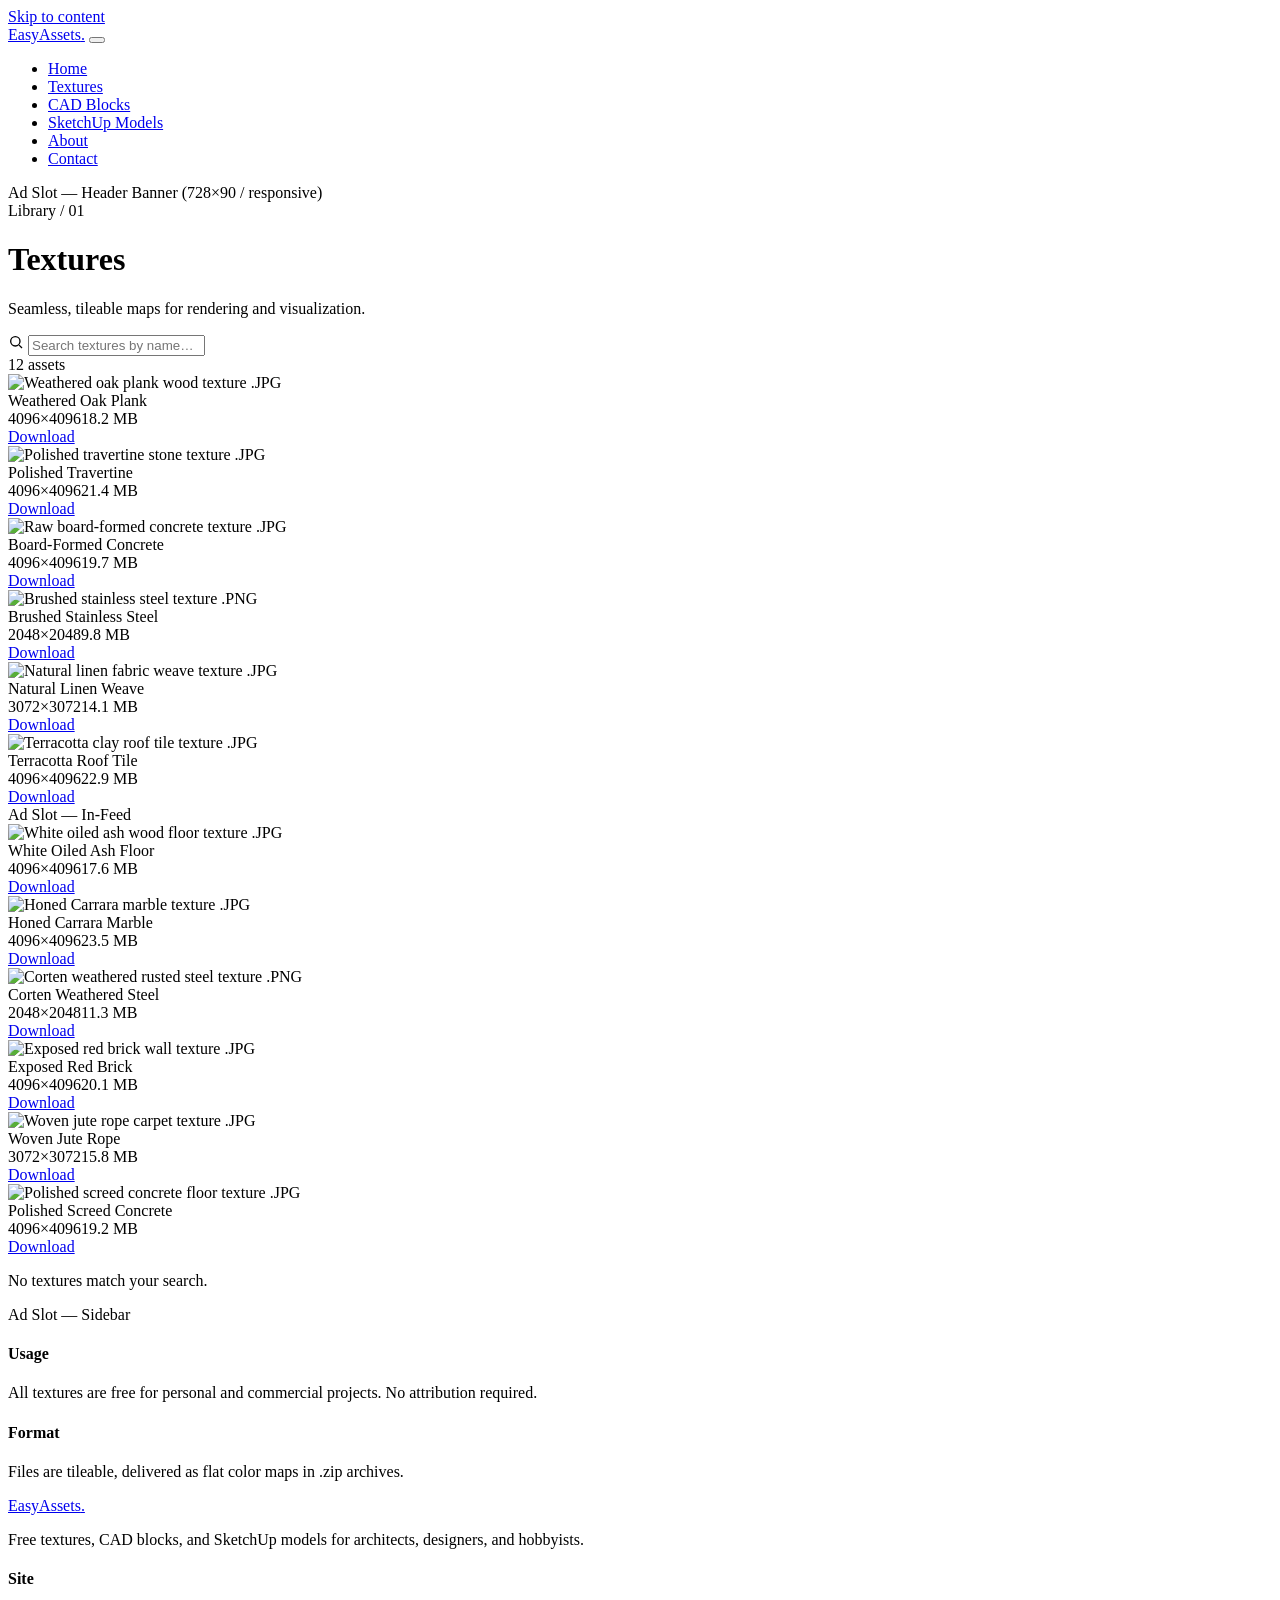
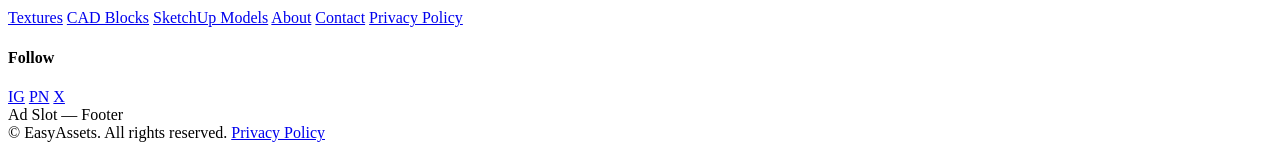
==== textures.html @ e5b9297b "Add files via upload" ====
<!DOCTYPE html>
<html lang="en">
<head>
<meta charset="UTF-8">
<meta name="viewport" content="width=device-width, initial-scale=1.0">
<title>Textures — Free Seamless Texture Downloads | EasyAssets</title>
<meta name="description" content="Free seamless texture maps: wood, stone, fabric, concrete, metal and more. Direct download, no sign-up.">

<!-- ============================================================
     ADSENSE: Auto ads script placeholder — paste your account snippet here
     ============================================================ -->

<link rel="stylesheet" href="style.css">
</head>
<body>

<a href="#main" class="skip-link">Skip to content</a>

<header class="site-header">
  <nav class="nav">
    <a href="index.html" class="logo">EasyAssets<span class="dot">.</span></a>
    <button class="nav-toggle" id="navToggle" aria-label="Toggle menu" aria-expanded="false" aria-controls="navLinks">
      <span></span><span></span><span></span>
    </button>
    <ul class="nav-links" id="navLinks">
      <li><a href="index.html">Home</a></li>
      <li><a href="textures.html" aria-current="page">Textures</a></li>
      <li><a href="cad-blocks.html">CAD Blocks</a></li>
      <li><a href="sketchup-models.html">SketchUp Models</a></li>
      <li><a href="about.html">About</a></li>
      <li><a href="contact.html">Contact</a></li>
    </ul>
  </nav>
</header>

<!-- AD SLOT: Header Banner -->
<div class="ad-slot ad-slot--header">
  <div class="ad-slot__inner">
    <!-- Replace with real <ins class="adsbygoogle"> unit -->
    Ad Slot — Header Banner (728×90 / responsive)
  </div>
</div>

<main id="main">

  <div class="gallery-header">
    <span class="eyebrow">Library / 01</span>
    <h1>Textures</h1>
    <p>Seamless, tileable maps for rendering and visualization.</p>
  </div>

  <div class="toolbar">
    <div class="search-field">
      <svg width="16" height="16" viewBox="0 0 24 24" fill="none" stroke="currentColor" stroke-width="2"><circle cx="11" cy="11" r="7"/><line x1="21" y1="21" x2="16.65" y2="16.65"/></svg>
      <input type="text" id="assetSearch" placeholder="Search textures by name…" aria-label="Search textures">
    </div>
    <span class="result-count"><span id="resultCount">12 assets</span></span>
  </div>

  <div class="gallery-layout">

    <!-- ============================================================
         ASSET GRID
         To add a new texture: copy one .asset-card block (including
         the surrounding <div> line) and edit:
           - data-title (used by search)
           - <img data-src> path + alt text
           - format tag text (.JPG / .PNG etc.)
           - title text
           - file size text
           - download href (point straight at the file)
         Every 6th card, an in-feed ad slot is inserted as its own
         grid item — keep that spacing when you add more cards.
         ============================================================ -->
    <div class="asset-grid" id="assetGrid">

      <!-- ASSET CARD START -->
      <div class="asset-card" data-title="weathered oak plank wood">
        <div class="asset-thumb">
          <img data-src="/assets/thumbnails/wood-oak-plank.jpg" alt="Weathered oak plank wood texture" loading="lazy">
          <span class="asset-format">.JPG</span>
        </div>
        <div class="asset-body">
          <span class="asset-title">Weathered Oak Plank</span>
          <div class="asset-meta"><span>4096×4096</span><span>18.2 MB</span></div>
          <a class="asset-download" href="/downloads/wood-oak-plank.zip" download>Download</a>
        </div>
      </div>
      <!-- ASSET CARD END -->

      <div class="asset-card" data-title="polished travertine stone">
        <div class="asset-thumb">
          <img data-src="/assets/thumbnails/stone-travertine.jpg" alt="Polished travertine stone texture" loading="lazy">
          <span class="asset-format">.JPG</span>
        </div>
        <div class="asset-body">
          <span class="asset-title">Polished Travertine</span>
          <div class="asset-meta"><span>4096×4096</span><span>21.4 MB</span></div>
          <a class="asset-download" href="/downloads/stone-travertine.zip" download>Download</a>
        </div>
      </div>

      <div class="asset-card" data-title="raw board formed concrete">
        <div class="asset-thumb">
          <img data-src="/assets/thumbnails/concrete-board-formed.jpg" alt="Raw board-formed concrete texture" loading="lazy">
          <span class="asset-format">.JPG</span>
        </div>
        <div class="asset-body">
          <span class="asset-title">Board-Formed Concrete</span>
          <div class="asset-meta"><span>4096×4096</span><span>19.7 MB</span></div>
          <a class="asset-download" href="/downloads/concrete-board-formed.zip" download>Download</a>
        </div>
      </div>

      <div class="asset-card" data-title="brushed stainless steel metal">
        <div class="asset-thumb">
          <img data-src="/assets/thumbnails/metal-brushed-steel.jpg" alt="Brushed stainless steel texture" loading="lazy">
          <span class="asset-format">.PNG</span>
        </div>
        <div class="asset-body">
          <span class="asset-title">Brushed Stainless Steel</span>
          <div class="asset-meta"><span>2048×2048</span><span>9.8 MB</span></div>
          <a class="asset-download" href="/downloads/metal-brushed-steel.zip" download>Download</a>
        </div>
      </div>

      <div class="asset-card" data-title="natural linen fabric weave">
        <div class="asset-thumb">
          <img data-src="/assets/thumbnails/fabric-linen-weave.jpg" alt="Natural linen fabric weave texture" loading="lazy">
          <span class="asset-format">.JPG</span>
        </div>
        <div class="asset-body">
          <span class="asset-title">Natural Linen Weave</span>
          <div class="asset-meta"><span>3072×3072</span><span>14.1 MB</span></div>
          <a class="asset-download" href="/downloads/fabric-linen-weave.zip" download>Download</a>
        </div>
      </div>

      <div class="asset-card" data-title="terracotta clay roof tile">
        <div class="asset-thumb">
          <img data-src="/assets/thumbnails/tile-terracotta-roof.jpg" alt="Terracotta clay roof tile texture" loading="lazy">
          <span class="asset-format">.JPG</span>
        </div>
        <div class="asset-body">
          <span class="asset-title">Terracotta Roof Tile</span>
          <div class="asset-meta"><span>4096×4096</span><span>22.9 MB</span></div>
          <a class="asset-download" href="/downloads/tile-terracotta-roof.zip" download>Download</a>
        </div>
      </div>

      <!-- AD SLOT: In-feed (inserted after every 6th card) -->
      <div class="ad-slot ad-slot--infeed">
        <div class="ad-slot__inner">
          <!-- Replace with real <ins class="adsbygoogle"> unit -->
          Ad Slot — In-Feed
        </div>
      </div>

      <div class="asset-card" data-title="white oiled ash wood floor">
        <div class="asset-thumb">
          <img data-src="/assets/thumbnails/wood-ash-white-oil.jpg" alt="White oiled ash wood floor texture" loading="lazy">
          <span class="asset-format">.JPG</span>
        </div>
        <div class="asset-body">
          <span class="asset-title">White Oiled Ash Floor</span>
          <div class="asset-meta"><span>4096×4096</span><span>17.6 MB</span></div>
          <a class="asset-download" href="/downloads/wood-ash-white-oil.zip" download>Download</a>
        </div>
      </div>

      <div class="asset-card" data-title="honed marble carrara stone">
        <div class="asset-thumb">
          <img data-src="/assets/thumbnails/stone-carrara-honed.jpg" alt="Honed Carrara marble texture" loading="lazy">
          <span class="asset-format">.JPG</span>
        </div>
        <div class="asset-body">
          <span class="asset-title">Honed Carrara Marble</span>
          <div class="asset-meta"><span>4096×4096</span><span>23.5 MB</span></div>
          <a class="asset-download" href="/downloads/stone-carrara-honed.zip" download>Download</a>
        </div>
      </div>

      <div class="asset-card" data-title="corten weathered rusted steel">
        <div class="asset-thumb">
          <img data-src="/assets/thumbnails/metal-corten-rust.jpg" alt="Corten weathered rusted steel texture" loading="lazy">
          <span class="asset-format">.PNG</span>
        </div>
        <div class="asset-body">
          <span class="asset-title">Corten Weathered Steel</span>
          <div class="asset-meta"><span>2048×2048</span><span>11.3 MB</span></div>
          <a class="asset-download" href="/downloads/metal-corten-rust.zip" download>Download</a>
        </div>
      </div>

      <div class="asset-card" data-title="exposed red brick wall">
        <div class="asset-thumb">
          <img data-src="/assets/thumbnails/brick-exposed-red.jpg" alt="Exposed red brick wall texture" loading="lazy">
          <span class="asset-format">.JPG</span>
        </div>
        <div class="asset-body">
          <span class="asset-title">Exposed Red Brick</span>
          <div class="asset-meta"><span>4096×4096</span><span>20.1 MB</span></div>
          <a class="asset-download" href="/downloads/brick-exposed-red.zip" download>Download</a>
        </div>
      </div>

      <div class="asset-card" data-title="woven jute rope carpet">
        <div class="asset-thumb">
          <img data-src="/assets/thumbnails/fabric-jute-rope.jpg" alt="Woven jute rope carpet texture" loading="lazy">
          <span class="asset-format">.JPG</span>
        </div>
        <div class="asset-body">
          <span class="asset-title">Woven Jute Rope</span>
          <div class="asset-meta"><span>3072×3072</span><span>15.8 MB</span></div>
          <a class="asset-download" href="/downloads/fabric-jute-rope.zip" download>Download</a>
        </div>
      </div>

      <div class="asset-card" data-title="polished screed concrete floor">
        <div class="asset-thumb">
          <img data-src="/assets/thumbnails/concrete-polished-screed.jpg" alt="Polished screed concrete floor texture" loading="lazy">
          <span class="asset-format">.JPG</span>
        </div>
        <div class="asset-body">
          <span class="asset-title">Polished Screed Concrete</span>
          <div class="asset-meta"><span>4096×4096</span><span>19.2 MB</span></div>
          <a class="asset-download" href="/downloads/concrete-polished-screed.zip" download>Download</a>
        </div>
      </div>

    </div>

    <p class="no-results" id="noResults">No textures match your search.</p>

    <!-- ============================================================
         SIDEBAR
         ============================================================ -->
    <aside class="gallery-sidebar">
      <!-- AD SLOT: Sidebar -->
      <div class="ad-slot ad-slot--sidebar">
        <div class="ad-slot__inner">
          <!-- Replace with real <ins class="adsbygoogle"> unit -->
          Ad Slot — Sidebar
        </div>
      </div>

      <div class="widget">
        <h4>Usage</h4>
        <p>All textures are free for personal and commercial projects. No attribution required.</p>
      </div>

      <div class="widget">
        <h4>Format</h4>
        <p>Files are tileable, delivered as flat color maps in .zip archives.</p>
      </div>
    </aside>

  </div>

</main>

<footer class="site-footer">
  <div class="footer-grid">
    <div class="footer-brand">
      <a href="index.html" class="logo">EasyAssets<span class="dot">.</span></a>
      <p>Free textures, CAD blocks, and SketchUp models for architects, designers, and hobbyists.</p>
    </div>
    <div class="footer-links">
      <h4>Site</h4>
      <a href="textures.html">Textures</a>
      <a href="cad-blocks.html">CAD Blocks</a>
      <a href="sketchup-models.html">SketchUp Models</a>
      <a href="about.html">About</a>
      <a href="contact.html">Contact</a>
      <a href="privacy-policy.html">Privacy Policy</a>
    </div>
    <div class="footer-social">
      <h4>Follow</h4>
      <div class="social-icons">
        <a href="#" aria-label="Instagram" rel="noopener">IG</a>
        <a href="#" aria-label="Pinterest" rel="noopener">PN</a>
        <a href="#" aria-label="X / Twitter" rel="noopener">X</a>
      </div>
    </div>
  </div>

  <!-- AD SLOT: Footer -->
  <div class="ad-slot ad-slot--footer">
    <div class="ad-slot__inner">
      Ad Slot — Footer
    </div>
  </div>

  <div class="footer-bottom">
    <span>&copy; <span id="year"></span> EasyAssets. All rights reserved.</span>
    <a href="privacy-policy.html">Privacy Policy</a>
  </div>
</footer>

<script src="script.js"></script>
</body>
</html>
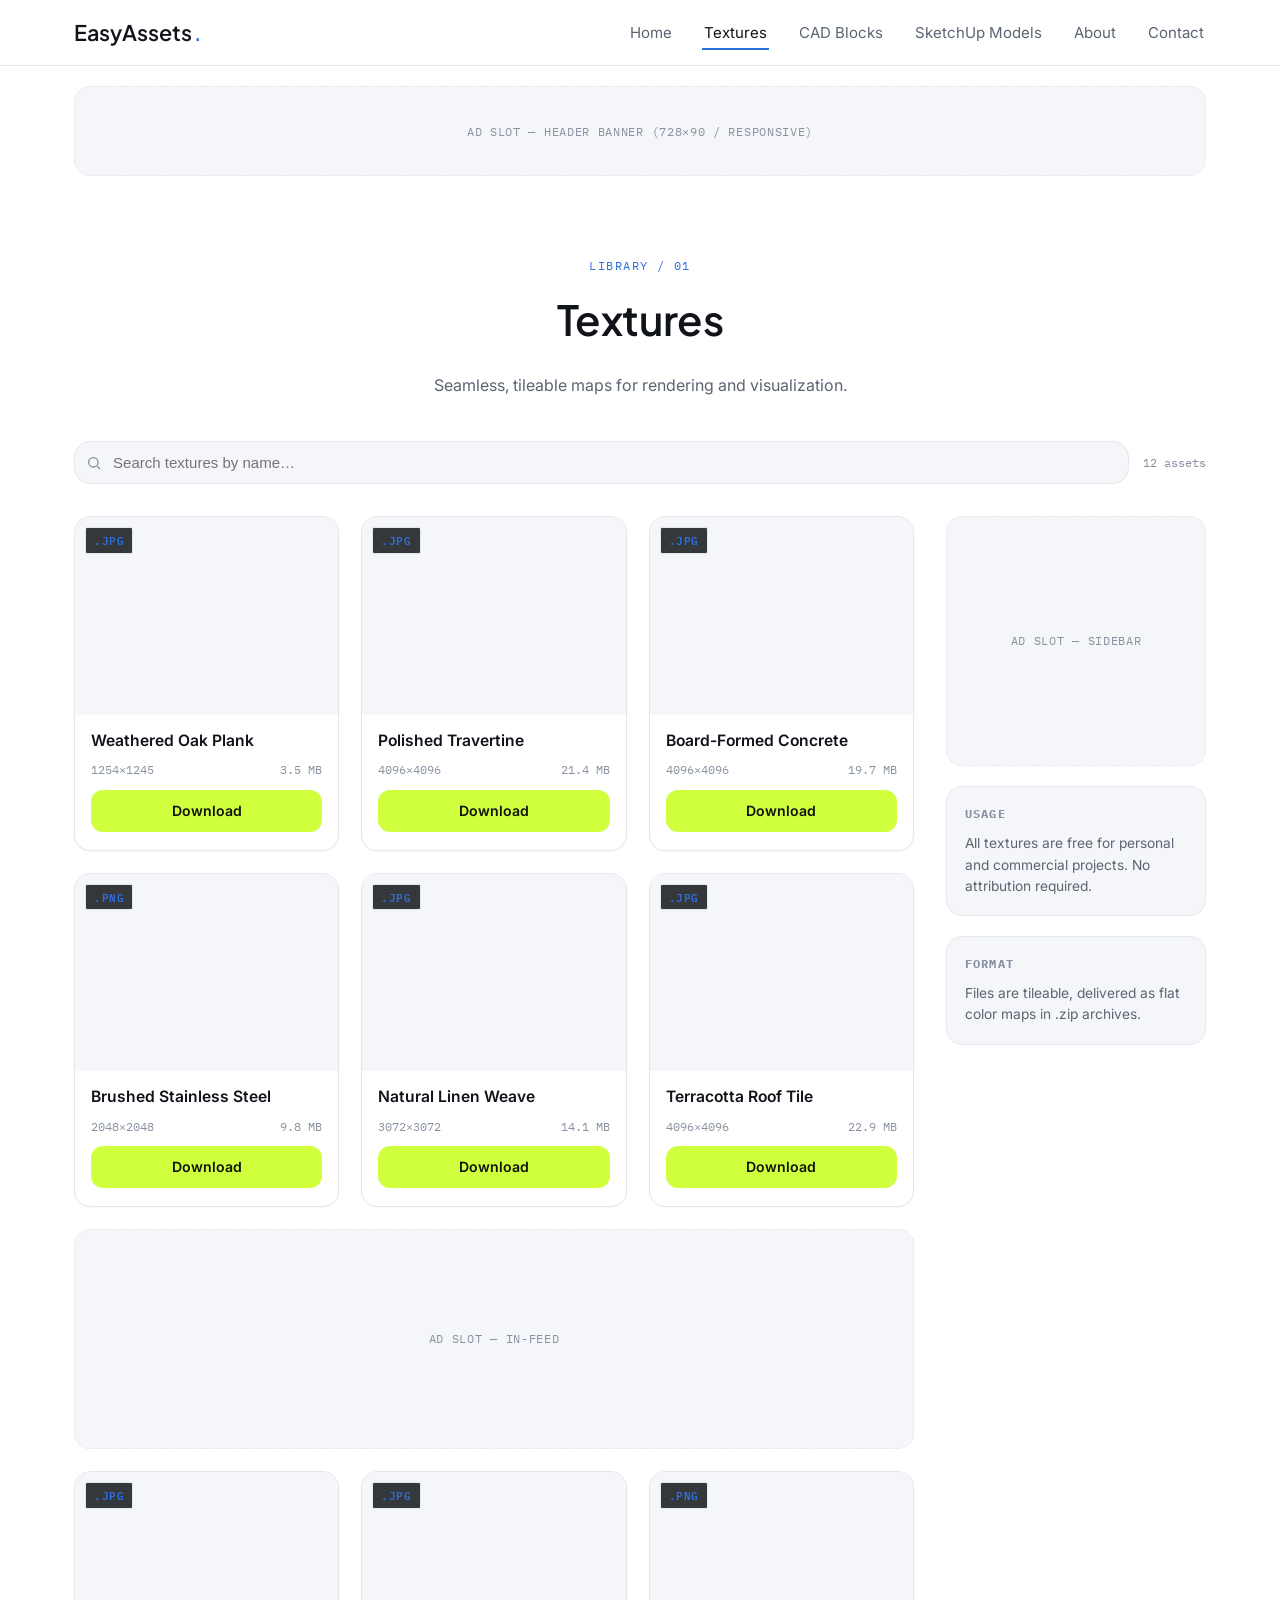
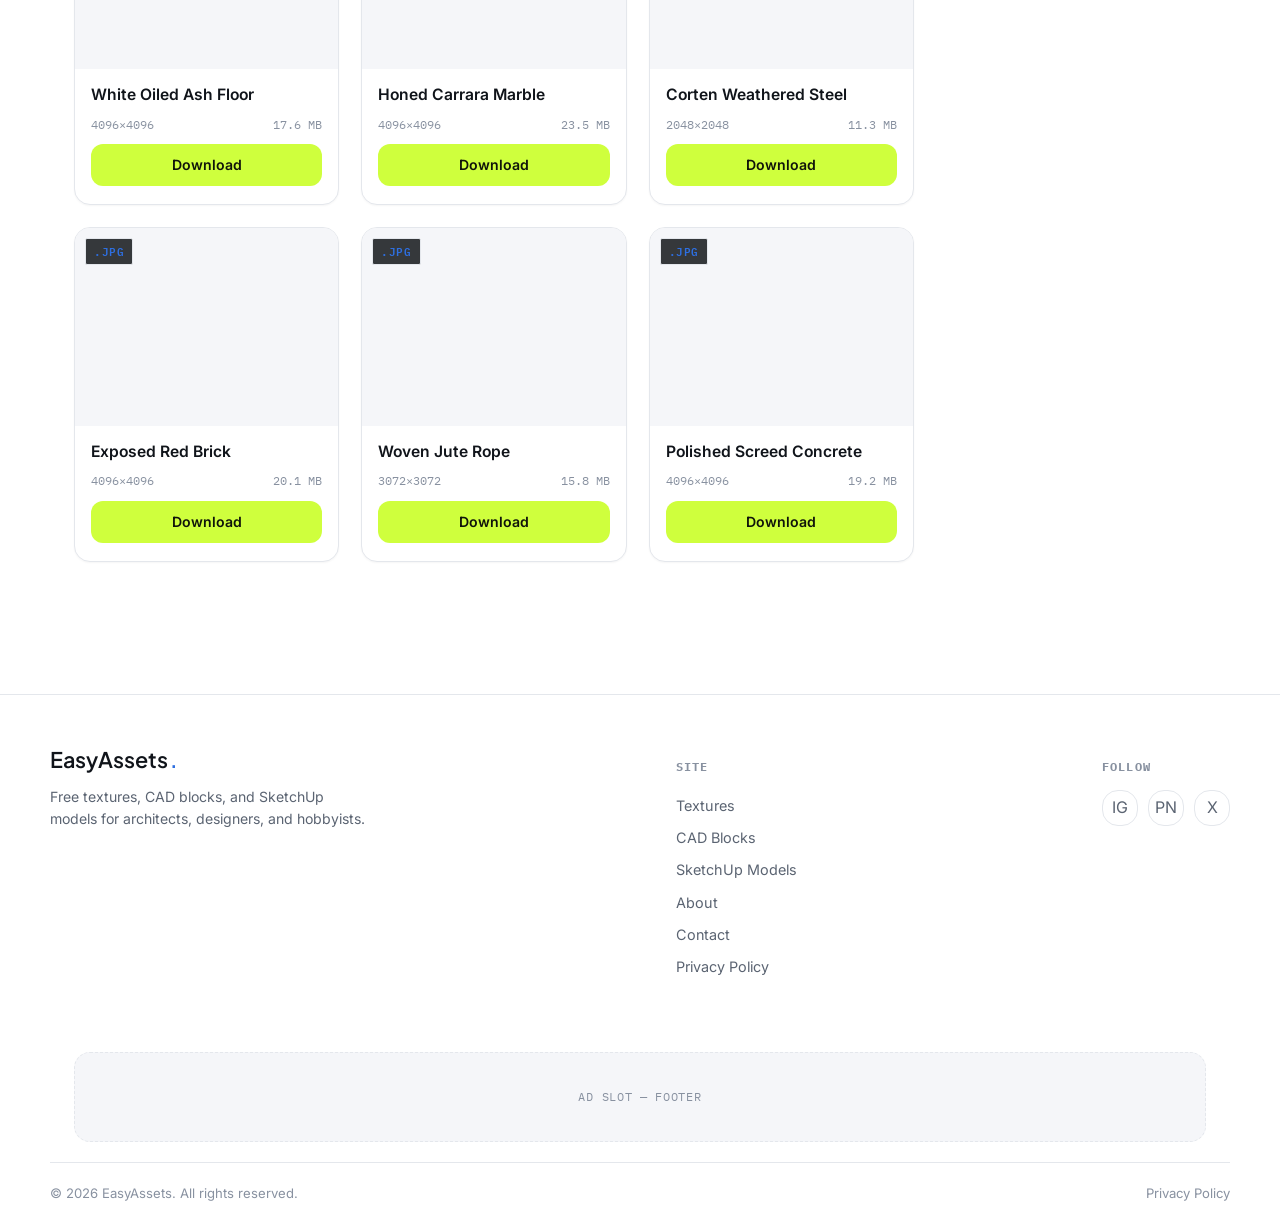
==== commit 537a0255: "Add files via upload" ====
--- a/textures.html
+++ b/textures.html
@@ -75,15 +75,15 @@
     <div class="asset-grid" id="assetGrid">
 
       <!-- ASSET CARD START -->
-      <div class="asset-card" data-title="weathered oak plank wood">
-        <div class="asset-thumb">
-          <img data-src="/assets/thumbnails/wood-oak-plank.jpg" alt="Weathered oak plank wood texture" loading="lazy">
+      <div class="asset-card" data-title="Concrete Raw">
+        <div class="asset-thumb">
+          <img data-src="/assets/thumbnails/wood-oak-plank.jpg" alt="Concrete Raw" loading="lazy">
           <span class="asset-format">.JPG</span>
         </div>
         <div class="asset-body">
           <span class="asset-title">Weathered Oak Plank</span>
-          <div class="asset-meta"><span>4096×4096</span><span>18.2 MB</span></div>
-          <a class="asset-download" href="/downloads/wood-oak-plank.zip" download>Download</a>
+          <div class="asset-meta"><span>1254×1245</span><span>3.5 MB</span></div>
+          <a class="asset-download" href="assets/textures/concrete raw.png" download>Download</a>
         </div>
       </div>
       <!-- ASSET CARD END -->
--- a/style.css
+++ b/style.css
@@ -0,0 +1,655 @@
+/* ==========================================================================
+   EasyAssets — shared stylesheet
+   Design language: bright sky-blue hero, neon-lime CTA accent, near-black
+   pill buttons and text — clean light surface for the rest of the site.
+   ========================================================================== */
+
+/* ---- Fonts -------------------------------------------------------------- */
+@import url('https://fonts.googleapis.com/css2?family=Plus+Jakarta+Sans:wght@500;600;700;800&family=Inter:wght@400;500;600&family=IBM+Plex+Mono:wght@500;600&display=swap');
+
+/* ---- Design tokens -------------------------------------------------------
+   Edit these variables to re-skin the whole site from one place. */
+:root {
+  --ink:        #FFFFFF;   /* page background */
+  --panel:      #F5F6F9;   /* card / surface background */
+  --panel-2:    #FFFFFF;   /* slightly raised surface (header, footer) */
+  --line:       #E4E7EC;   /* hairline borders */
+  --grid-line:  rgba(255, 255, 255, 0.14); /* subtle grid, hero only */
+  --blue:       #2E6FE0;   /* accent — links, tags, focus */
+  --blue-dim:   #A9C4F2;
+  --blue-deep:  #0B3D91;   /* hero gradient start */
+  --sky:        #3FA0F0;   /* hero gradient mid */
+  --amber:      #CFFF3D;   /* neon-lime accent — Download / primary CTA */
+  --amber-dark: #BEF01F;
+  --text:       #10141A;
+  --muted:      #5B6472;
+  --muted-2:    #8891A0;
+
+  --font-display: 'Plus Jakarta Sans', -apple-system, sans-serif;
+  --font-body:    'Inter', -apple-system, BlinkMacSystemFont, sans-serif;
+  --font-mono:    'IBM Plex Mono', 'SFMono-Regular', Menlo, monospace;
+
+  --radius: 16px;
+  --container: 1180px;
+}
+
+/* ---- Reset ---------------------------------------------------------------- */
+* { box-sizing: border-box; }
+html { scroll-behavior: smooth; }
+body {
+  margin: 0;
+  background: var(--ink);
+  color: var(--text);
+  font-family: var(--font-body);
+  font-size: 16px;
+  line-height: 1.55;
+  -webkit-font-smoothing: antialiased;
+}
+img { max-width: 100%; display: block; }
+a { color: inherit; text-decoration: none; }
+h1, h2, h3 { font-family: var(--font-display); font-weight: 600; margin: 0 0 .5em; letter-spacing: -0.01em; }
+p { margin: 0 0 1em; color: var(--muted); }
+ul { list-style: none; margin: 0; padding: 0; }
+button { font-family: inherit; }
+
+:focus-visible {
+  outline: 2px solid var(--blue);
+  outline-offset: 2px;
+}
+
+.container {
+  max-width: var(--container);
+  margin: 0 auto;
+  padding: 0 24px;
+}
+
+/* ---- Skip link (a11y) ------------------------------------------------------ */
+.skip-link {
+  position: absolute;
+  left: -999px;
+  top: 0;
+  background: var(--amber);
+  color: #1a1a1a;
+  padding: 10px 16px;
+  z-index: 1000;
+}
+.skip-link:focus { left: 12px; top: 12px; }
+
+/* ==========================================================================
+   Header / navigation
+   ========================================================================== */
+.site-header {
+  position: sticky;
+  top: 0;
+  z-index: 100;
+  background: rgba(255, 255, 255, 0.86);
+  backdrop-filter: saturate(140%) blur(8px);
+  border-bottom: 1px solid var(--line);
+}
+.nav {
+  display: flex;
+  align-items: center;
+  justify-content: space-between;
+  padding: 16px 24px;
+  max-width: var(--container);
+  margin: 0 auto;
+}
+.logo {
+  font-family: var(--font-display);
+  font-size: 1.35rem;
+  font-weight: 600;
+  color: var(--text);
+  display: flex;
+  align-items: baseline;
+  gap: 2px;
+}
+.logo .dot { color: var(--blue); }
+
+.nav-links {
+  display: flex;
+  gap: 28px;
+}
+.nav-links a {
+  font-size: 0.94rem;
+  color: var(--muted);
+  padding: 6px 2px;
+  border-bottom: 2px solid transparent;
+  transition: color .15s ease, border-color .15s ease;
+}
+.nav-links a:hover,
+.nav-links a[aria-current="page"] {
+  color: var(--text);
+  border-color: var(--blue);
+}
+
+.nav-toggle {
+  display: none;
+  flex-direction: column;
+  justify-content: center;
+  gap: 5px;
+  width: 40px;
+  height: 40px;
+  background: transparent;
+  border: 1px solid var(--line);
+  border-radius: 10px;
+  cursor: pointer;
+}
+.nav-toggle span {
+  display: block;
+  height: 2px;
+  width: 20px;
+  margin: 0 auto;
+  background: var(--text);
+  transition: transform .2s ease, opacity .2s ease;
+}
+.nav-toggle[aria-expanded="true"] span:nth-child(1) { transform: translateY(7px) rotate(45deg); }
+.nav-toggle[aria-expanded="true"] span:nth-child(2) { opacity: 0; }
+.nav-toggle[aria-expanded="true"] span:nth-child(3) { transform: translateY(-7px) rotate(-45deg); }
+
+@media (max-width: 780px) {
+  .nav-toggle { display: flex; }
+  .nav-links {
+    position: absolute;
+    top: 100%;
+    left: 0;
+    right: 0;
+    background: var(--panel-2);
+    border-bottom: 1px solid var(--line);
+    flex-direction: column;
+    gap: 0;
+    max-height: 0;
+    overflow: hidden;
+    transition: max-height .25s ease;
+  }
+  .nav-links.open { max-height: 320px; }
+  .nav-links a {
+    padding: 14px 24px;
+    border-bottom: 1px solid var(--line);
+    border-left: 2px solid transparent;
+  }
+  .nav-links a:hover, .nav-links a[aria-current="page"] {
+    border-left-color: var(--blue);
+    border-bottom-color: var(--line);
+  }
+}
+
+/* ==========================================================================
+   Ad slots
+   Policy notes:
+   - Never place an ad slot flush against a Download button.
+   - Header banner sits below nav, separated by margin, before any content.
+   - In-feed ad is inserted as its own grid item, visually labelled,
+     every 6th position in the asset grid — never adjacent to a button
+     without spacing.
+   ========================================================================== */
+.ad-slot {
+  max-width: var(--container);
+  margin: 20px auto;
+  padding: 0 24px;
+}
+.ad-slot__inner {
+  border: 1px dashed var(--line);
+  border-radius: var(--radius);
+  background: var(--panel);
+  min-height: 90px;
+  display: flex;
+  align-items: center;
+  justify-content: center;
+  color: var(--muted-2);
+  font-family: var(--font-mono);
+  font-size: 0.72rem;
+  letter-spacing: 0.06em;
+  text-transform: uppercase;
+}
+.ad-slot--infeed .ad-slot__inner { min-height: 220px; }
+.ad-slot--sidebar { max-width: none; margin: 0; padding: 0; }
+.ad-slot--sidebar .ad-slot__inner { min-height: 250px; }
+.ad-slot--footer { margin-top: 40px; }
+
+/* ==========================================================================
+   Hero
+   ========================================================================== */
+.hero {
+  position: relative;
+  margin: 16px 16px 0;
+  border-radius: 28px;
+  padding: 96px 24px 110px;
+  text-align: center;
+  overflow: hidden;
+  background:
+    radial-gradient(ellipse at 50% 100%, rgba(255,255,255,0.35), transparent 60%),
+    linear-gradient(180deg, var(--blue-deep) 0%, var(--sky) 65%, #8FD0FF 100%);
+}
+/* faint grid, decorative only — sits behind the content */
+.hero::before {
+  content: "";
+  position: absolute;
+  inset: 0;
+  z-index: 0;
+  background-image:
+    linear-gradient(var(--grid-line) 1px, transparent 1px),
+    linear-gradient(90deg, var(--grid-line) 1px, transparent 1px);
+  background-size: 44px 44px;
+  mask-image: linear-gradient(180deg, #000 0%, transparent 75%);
+}
+.hero::after {
+  content: "";
+  position: absolute;
+  inset: 0;
+  z-index: 0;
+  background: radial-gradient(ellipse 60% 40% at 50% 8%, rgba(255,255,255,0.35), transparent 70%);
+  pointer-events: none;
+}
+.hero-content { position: relative; z-index: 1; max-width: 680px; margin: 0 auto; }
+.hero .eyebrow {
+  font-family: var(--font-mono);
+  font-size: 0.75rem;
+  letter-spacing: 0.14em;
+  text-transform: uppercase;
+  color: #EAFCC0;
+  margin-bottom: 18px;
+  display: inline-block;
+}
+.hero h1 {
+  font-family: var(--font-display);
+  font-weight: 700;
+  color: #FFFFFF;
+  font-size: clamp(2.2rem, 5vw, 3.4rem);
+  line-height: 1.08;
+  margin-bottom: 18px;
+}
+.hero h1 em { color: var(--amber); font-style: normal; }
+.hero p.lead {
+  color: rgba(255, 255, 255, 0.82);
+  font-size: 1.08rem;
+  max-width: 520px;
+  margin: 0 auto 32px;
+}
+.hero-actions {
+  position: relative;
+  z-index: 1;
+  display: flex;
+  gap: 14px;
+  justify-content: center;
+  flex-wrap: wrap;
+}
+
+/* ==========================================================================
+   Buttons
+   ========================================================================== */
+.btn {
+  display: inline-flex;
+  align-items: center;
+  gap: 8px;
+  padding: 13px 24px;
+  border-radius: 999px;
+  font-size: 0.92rem;
+  font-weight: 600;
+  font-family: var(--font-display);
+  border: 1px solid transparent;
+  cursor: pointer;
+  transition: transform .12s ease, background .15s ease, border-color .15s ease;
+}
+.btn:hover { transform: translateY(-1px); }
+.btn-primary {
+  background: var(--amber);
+  color: #10140A;
+}
+.btn-primary:hover { background: var(--amber-dark); }
+.btn-outline {
+  background: rgba(255, 255, 255, 0.08);
+  border-color: rgba(255, 255, 255, 0.35);
+  color: #FFFFFF;
+}
+.btn-outline:hover { background: rgba(255, 255, 255, 0.16); border-color: rgba(255, 255, 255, 0.55); }
+
+/* ==========================================================================
+   Category cards (homepage)
+   ========================================================================== */
+.categories {
+  padding: 64px 24px 20px;
+}
+.section-heading {
+  text-align: center;
+  max-width: 560px;
+  margin: 0 auto 44px;
+}
+.section-heading h2 { font-size: 1.9rem; }
+
+.category-grid {
+  display: grid;
+  grid-template-columns: repeat(3, 1fr);
+  gap: 24px;
+  max-width: var(--container);
+  margin: 0 auto;
+}
+@media (max-width: 860px) {
+  .category-grid { grid-template-columns: 1fr; }
+}
+.category-card {
+  position: relative;
+  background: var(--panel-2);
+  border: 1px solid var(--line);
+  border-radius: var(--radius);
+  padding: 30px 26px 26px;
+  box-shadow: 0 1px 2px rgba(187, 211, 247, 0.04);
+  transition: border-color .18s ease, transform .18s ease, box-shadow .18s ease;
+}
+.category-card:hover {
+  border-color: var(--blue-dim);
+  transform: translateY(-3px);
+  box-shadow: 0 12px 24px rgba(16, 20, 26, 0.08);
+}
+.category-card .tick {
+  font-family: var(--font-mono);
+  font-size: 0.72rem;
+  color: var(--muted-2);
+  letter-spacing: 0.08em;
+}
+.category-card h3 { font-size: 1.3rem; margin: 10px 0 8px; }
+.category-card p { font-size: 0.92rem; margin-bottom: 18px; }
+.category-card .card-link {
+  font-family: var(--font-mono);
+  font-size: 0.82rem;
+  color: var(--blue);
+  display: inline-flex;
+  align-items: center;
+  gap: 6px;
+}
+.category-card .card-link:after { content: "→"; transition: transform .15s ease; }
+.category-card:hover .card-link:after { transform: translateX(3px); }
+
+/* ==========================================================================
+   Intro / about-style content blocks
+   ========================================================================== */
+.prose {
+  max-width: 720px;
+  margin: 0 auto;
+  padding: 64px 24px;
+}
+.prose h1, .prose h2 { margin-top: 1.4em; }
+.prose h1:first-child, .prose h2:first-child { margin-top: 0; }
+.prose ul { list-style: disc; padding-left: 1.2em; margin-bottom: 1em; }
+.prose ul li { color: var(--muted); margin-bottom: 6px; }
+
+/* ==========================================================================
+   Gallery / category pages
+   ========================================================================== */
+.gallery-header {
+  padding: 56px 24px 28px;
+  text-align: center;
+}
+.gallery-header .eyebrow {
+  font-family: var(--font-mono);
+  font-size: 0.75rem;
+  color: var(--blue);
+  letter-spacing: 0.12em;
+  text-transform: uppercase;
+}
+.gallery-header h1 { font-size: clamp(1.8rem, 4vw, 2.6rem); margin-top: 10px; }
+
+.toolbar {
+  max-width: var(--container);
+  margin: 0 auto;
+  padding: 0 24px 32px;
+  display: flex;
+  gap: 14px;
+  flex-wrap: wrap;
+  align-items: center;
+}
+.search-field {
+  position: relative;
+  flex: 1;
+  min-width: 220px;
+}
+.search-field input {
+  width: 100%;
+  padding: 12px 16px 12px 38px;
+  background: var(--panel);
+  border: 1px solid var(--line);
+  border-radius: var(--radius);
+  color: var(--text);
+  font-size: 0.94rem;
+}
+.search-field input:focus { border-color: var(--blue); }
+.search-field svg {
+  position: absolute;
+  left: 12px;
+  top: 50%;
+  transform: translateY(-50%);
+  color: var(--muted-2);
+}
+.result-count {
+  font-family: var(--font-mono);
+  font-size: 0.78rem;
+  color: var(--muted-2);
+  white-space: nowrap;
+}
+
+.gallery-layout {
+  max-width: var(--container);
+  margin: 0 auto;
+  padding: 0 24px 72px;
+  display: grid;
+  grid-template-columns: 1fr 260px;
+  gap: 32px;
+  align-items: start;
+}
+@media (max-width: 960px) {
+  .gallery-layout { grid-template-columns: 1fr; }
+}
+.gallery-sidebar { position: sticky; top: 92px; display: flex; flex-direction: column; gap: 20px; }
+@media (max-width: 960px) { .gallery-sidebar { position: static; } }
+
+/* Asset grid + cards --------------------------------------------------- */
+.asset-grid {
+  display: grid;
+  grid-template-columns: repeat(3, 1fr);
+  gap: 22px;
+}
+@media (max-width: 860px) { .asset-grid { grid-template-columns: repeat(2, 1fr); } }
+@media (max-width: 560px) { .asset-grid { grid-template-columns: 1fr; } }
+
+/* An in-feed ad slot participates in the grid, spanning full width */
+.asset-grid .ad-slot--infeed { grid-column: 1 / -1; margin: 0; padding: 0; }
+
+/*
+  ─────────────────────────────────────────────────────────────────────
+  ASSET CARD — copy this whole block (see comment in each gallery HTML
+  file) to add a new asset. Structure never changes: thumbnail, title,
+  format tag, size, download button.
+  ─────────────────────────────────────────────────────────────────────
+*/
+.asset-card {
+  background: var(--panel-2);
+  border: 1px solid var(--line);
+  border-radius: var(--radius);
+  overflow: hidden;
+  display: flex;
+  flex-direction: column;
+  box-shadow: 0 1px 2px rgba(16, 20, 26, 0.04);
+  transition: border-color .15s ease, box-shadow .15s ease;
+}
+.asset-card:hover { border-color: var(--blue-dim); box-shadow: 0 10px 20px rgba(16, 20, 26, 0.07); }
+.asset-card.is-hidden { display: none; }
+
+.asset-thumb {
+  position: relative;
+  aspect-ratio: 4 / 3;
+  background: var(--panel);
+  overflow: hidden;
+}
+.asset-thumb img {
+  width: 100%;
+  height: 100%;
+  object-fit: cover;
+  opacity: 0;
+  transition: opacity .3s ease;
+}
+.asset-thumb img.is-loaded { opacity: 1; }
+.asset-format {
+  position: absolute;
+  top: 10px;
+  left: 10px;
+  background: rgba(20, 23, 27, 0.85);
+  color: var(--blue);
+  font-family: var(--font-mono);
+  font-size: 0.68rem;
+  font-weight: 600;
+  letter-spacing: 0.05em;
+  padding: 4px 8px;
+  border-radius: 2px;
+  border: 1px solid var(--line);
+}
+
+.asset-body {
+  padding: 16px 16px 18px;
+  display: flex;
+  flex-direction: column;
+  gap: 10px;
+  flex: 1;
+}
+.asset-title {
+  font-family: var(--font-body);
+  font-weight: 600;
+  font-size: 0.98rem;
+  color: var(--text);
+  line-height: 1.3;
+}
+.asset-meta {
+  display: flex;
+  justify-content: space-between;
+  align-items: center;
+  font-family: var(--font-mono);
+  font-size: 0.75rem;
+  color: var(--muted-2);
+}
+.asset-download {
+  margin-top: auto;
+  display: flex;
+  align-items: center;
+  justify-content: center;
+  gap: 8px;
+  padding: 10px 14px;
+  background: var(--amber);
+  color: #10140A;
+  font-weight: 600;
+  font-size: 0.88rem;
+  border-radius: 12px;
+  transition: background .15s ease;
+}
+.asset-download:hover { background: var(--amber-dark); }
+
+.no-results {
+  text-align: center;
+  padding: 60px 20px;
+  color: var(--muted-2);
+  font-family: var(--font-mono);
+  font-size: 0.9rem;
+  display: none;
+}
+.no-results.is-visible { display: block; }
+
+/* Sidebar widgets -------------------------------------------------------- */
+.widget {
+  background: var(--panel);
+  border: 1px solid var(--line);
+  border-radius: var(--radius);
+  padding: 18px;
+}
+.widget h4 {
+  font-family: var(--font-mono);
+  font-size: 0.72rem;
+  letter-spacing: 0.1em;
+  text-transform: uppercase;
+  color: var(--muted-2);
+  margin: 0 0 10px;
+}
+.widget p { font-size: 0.86rem; margin-bottom: 0; }
+
+/* ==========================================================================
+   Contact / about extras
+   ========================================================================== */
+.contact-card {
+  max-width: 560px;
+  margin: 0 auto 40px;
+  background: var(--panel);
+  border: 1px solid var(--line);
+  border-radius: var(--radius);
+  padding: 32px;
+  text-align: center;
+}
+.contact-card .btn { margin-top: 18px; }
+
+/* ==========================================================================
+   Footer
+   ========================================================================== */
+.site-footer {
+  background: var(--panel-2);
+  border-top: 1px solid var(--line);
+  padding: 48px 24px 28px;
+  margin-top: 60px;
+}
+.footer-grid {
+  max-width: var(--container);
+  margin: 0 auto;
+  display: flex;
+  justify-content: space-between;
+  flex-wrap: wrap;
+  gap: 32px;
+  padding-bottom: 28px;
+}
+.footer-brand .logo { margin-bottom: 10px; }
+.footer-brand p { max-width: 320px; font-size: 0.88rem; }
+.footer-links h4, .footer-social h4 {
+  font-family: var(--font-mono);
+  font-size: 0.72rem;
+  letter-spacing: 0.1em;
+  text-transform: uppercase;
+  color: var(--muted-2);
+  margin-bottom: 14px;
+}
+.footer-links a {
+  display: block;
+  font-size: 0.9rem;
+  color: var(--muted);
+  padding: 5px 0;
+}
+.footer-links a:hover { color: var(--text); }
+.footer-social { display: flex; flex-direction: column; }
+.social-icons { display: flex; gap: 10px; }
+.social-icons a {
+  width: 36px;
+  height: 36px;
+  border: 1px solid var(--line);
+  border-radius: var(--radius);
+  display: flex;
+  align-items: center;
+  justify-content: center;
+  color: var(--muted);
+  transition: border-color .15s ease, color .15s ease;
+}
+.social-icons a:hover { border-color: var(--blue); color: var(--blue); }
+
+.footer-bottom {
+  max-width: var(--container);
+  margin: 0 auto;
+  padding-top: 20px;
+  border-top: 1px solid var(--line);
+  display: flex;
+  justify-content: space-between;
+  flex-wrap: wrap;
+  gap: 10px;
+  font-size: 0.82rem;
+  color: var(--muted-2);
+}
+.footer-bottom a { color: var(--muted-2); }
+.footer-bottom a:hover { color: var(--text); }
+
+/* ==========================================================================
+   Utility
+   ========================================================================== */
+.text-center { text-align: center; }
+@media (prefers-reduced-motion: reduce) {
+  * { transition: none !important; animation: none !important; scroll-behavior: auto !important; }
+}
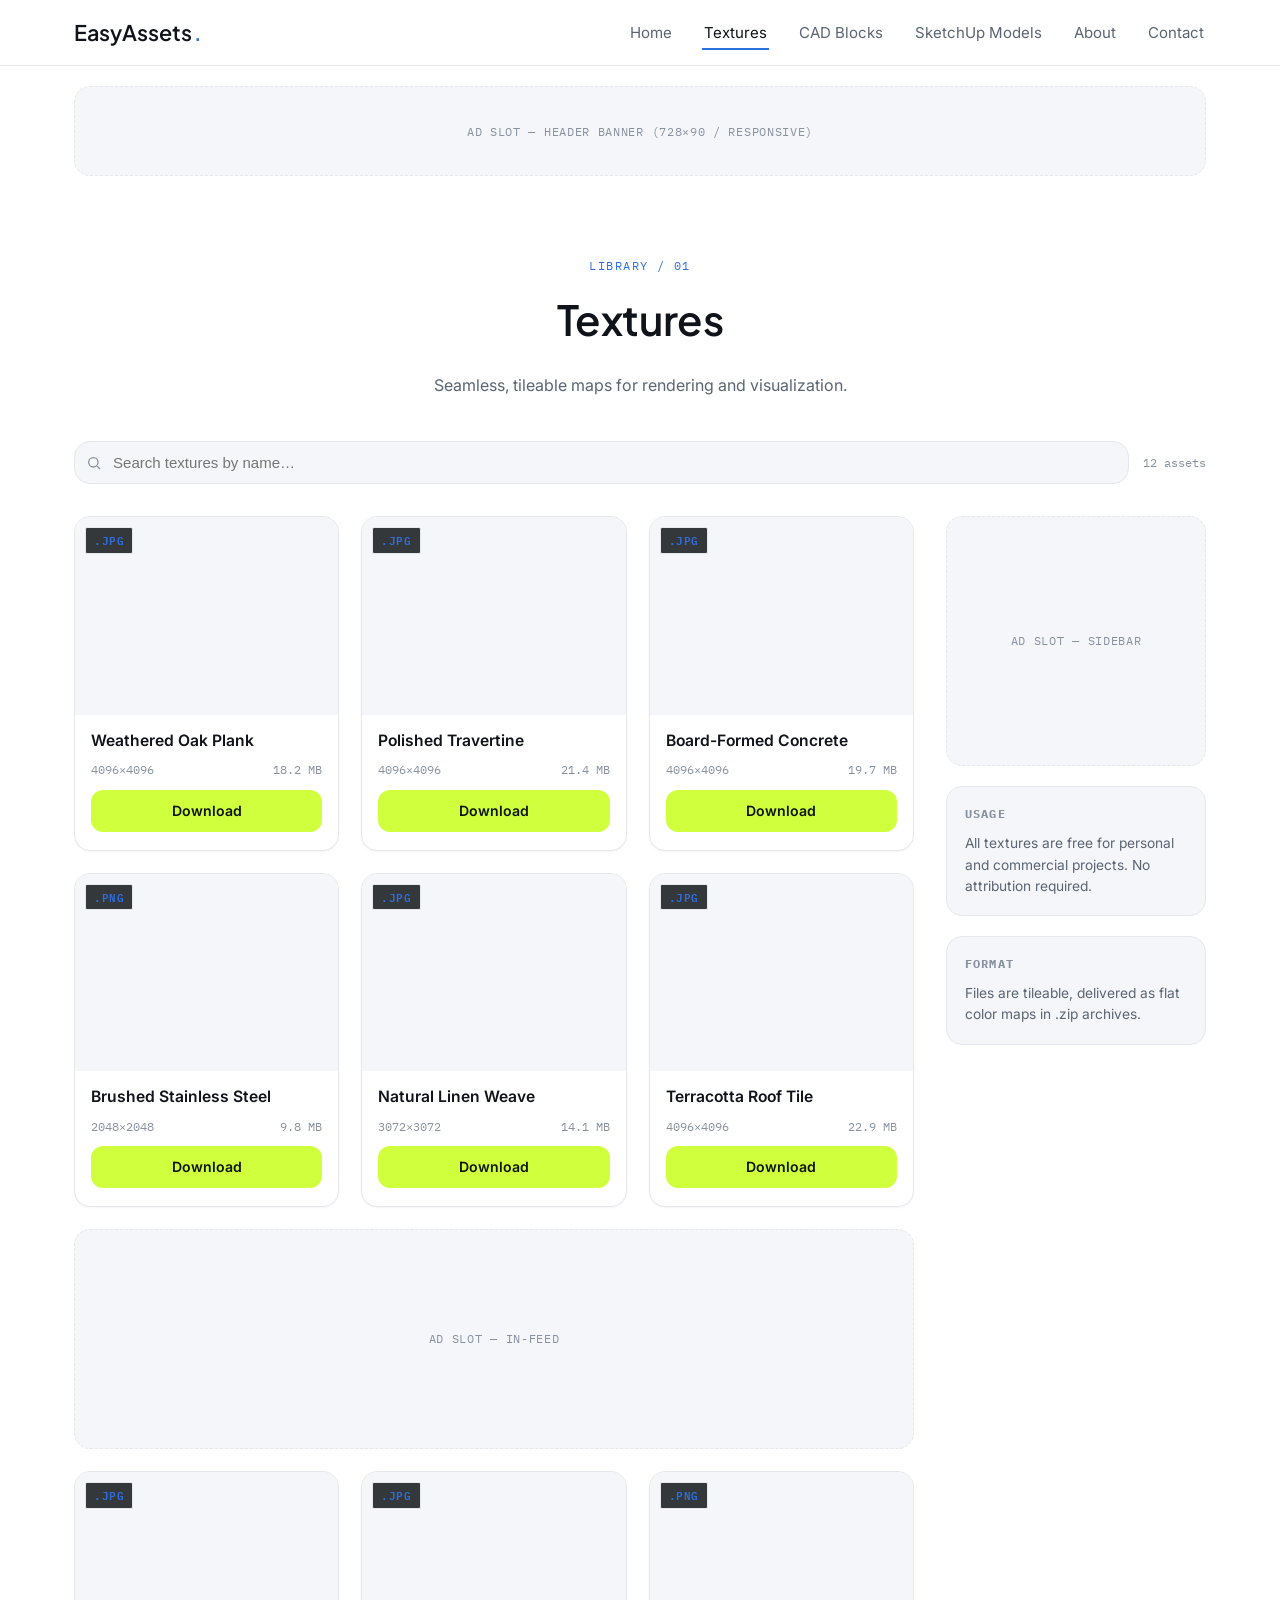
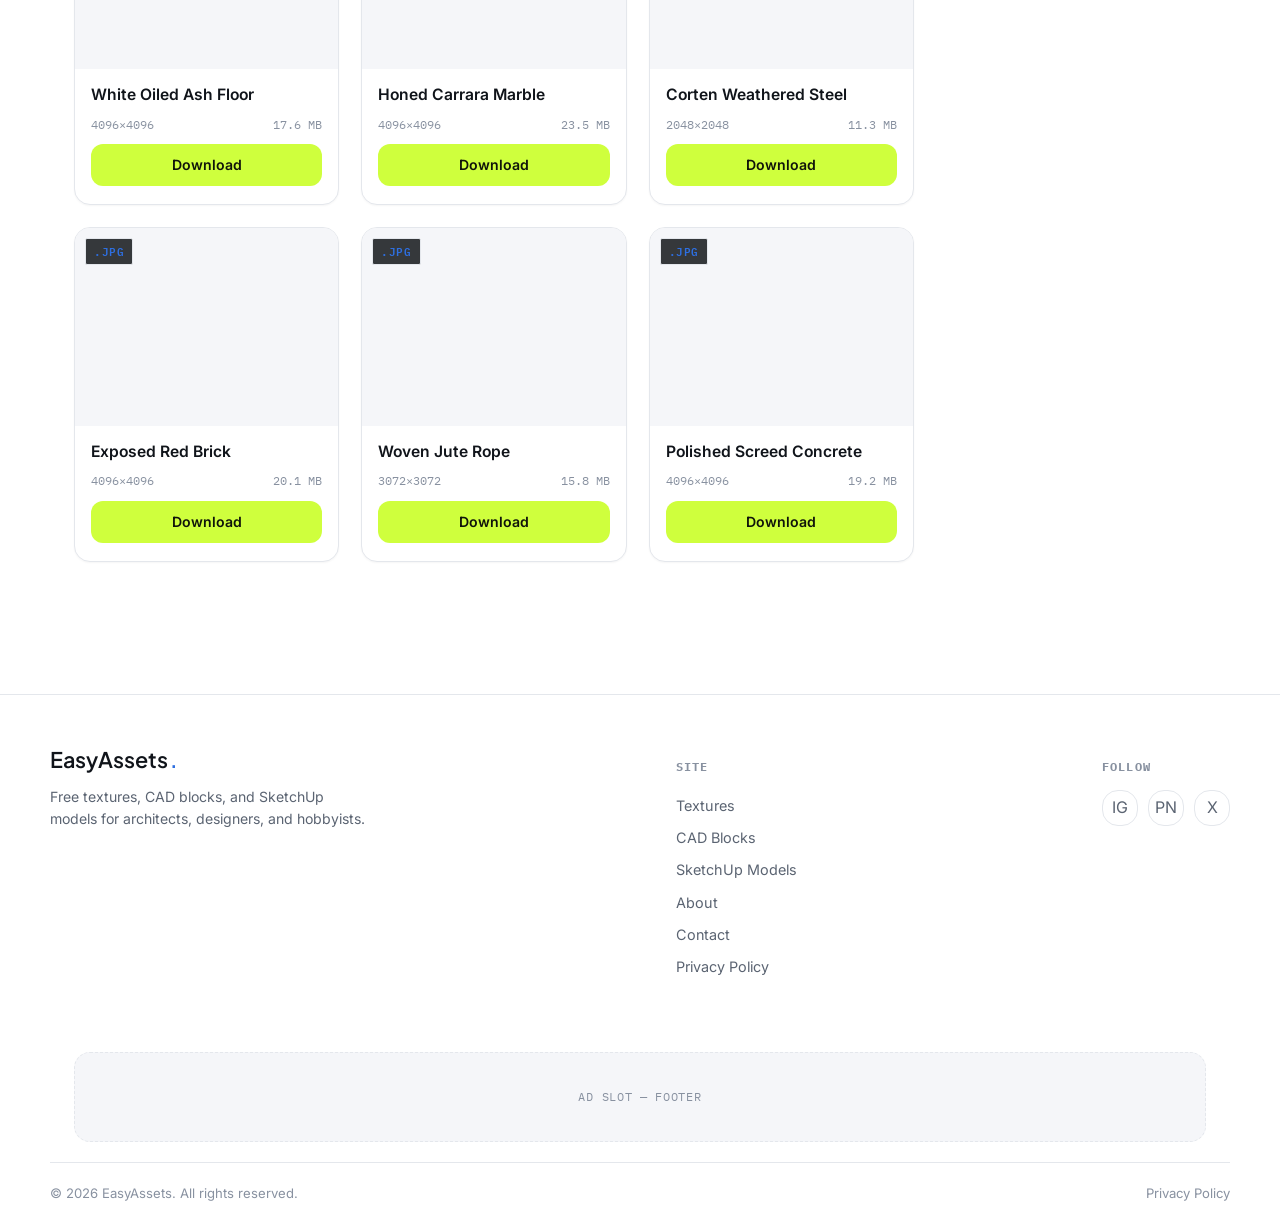
==== commit 9a0ad179: "Add files via upload" ====
--- a/textures.html
+++ b/textures.html
@@ -75,15 +75,15 @@
     <div class="asset-grid" id="assetGrid">
 
       <!-- ASSET CARD START -->
-      <div class="asset-card" data-title="Concrete Raw">
-        <div class="asset-thumb">
-          <img data-src="/assets/thumbnails/wood-oak-plank.jpg" alt="Concrete Raw" loading="lazy">
+      <div class="asset-card" data-title="weathered oak plank wood">
+        <div class="asset-thumb">
+          <img data-src="assets/textures/concrete raw.png" alt="Weathered oak plank wood texture" loading="lazy">
           <span class="asset-format">.JPG</span>
         </div>
         <div class="asset-body">
           <span class="asset-title">Weathered Oak Plank</span>
-          <div class="asset-meta"><span>1254×1245</span><span>3.5 MB</span></div>
-          <a class="asset-download" href="assets/textures/concrete raw.png" download>Download</a>
+          <div class="asset-meta"><span>4096×4096</span><span>18.2 MB</span></div>
+          <a class="asset-download" href="/downloads/wood-oak-plank.zip" download>Download</a>
         </div>
       </div>
       <!-- ASSET CARD END -->
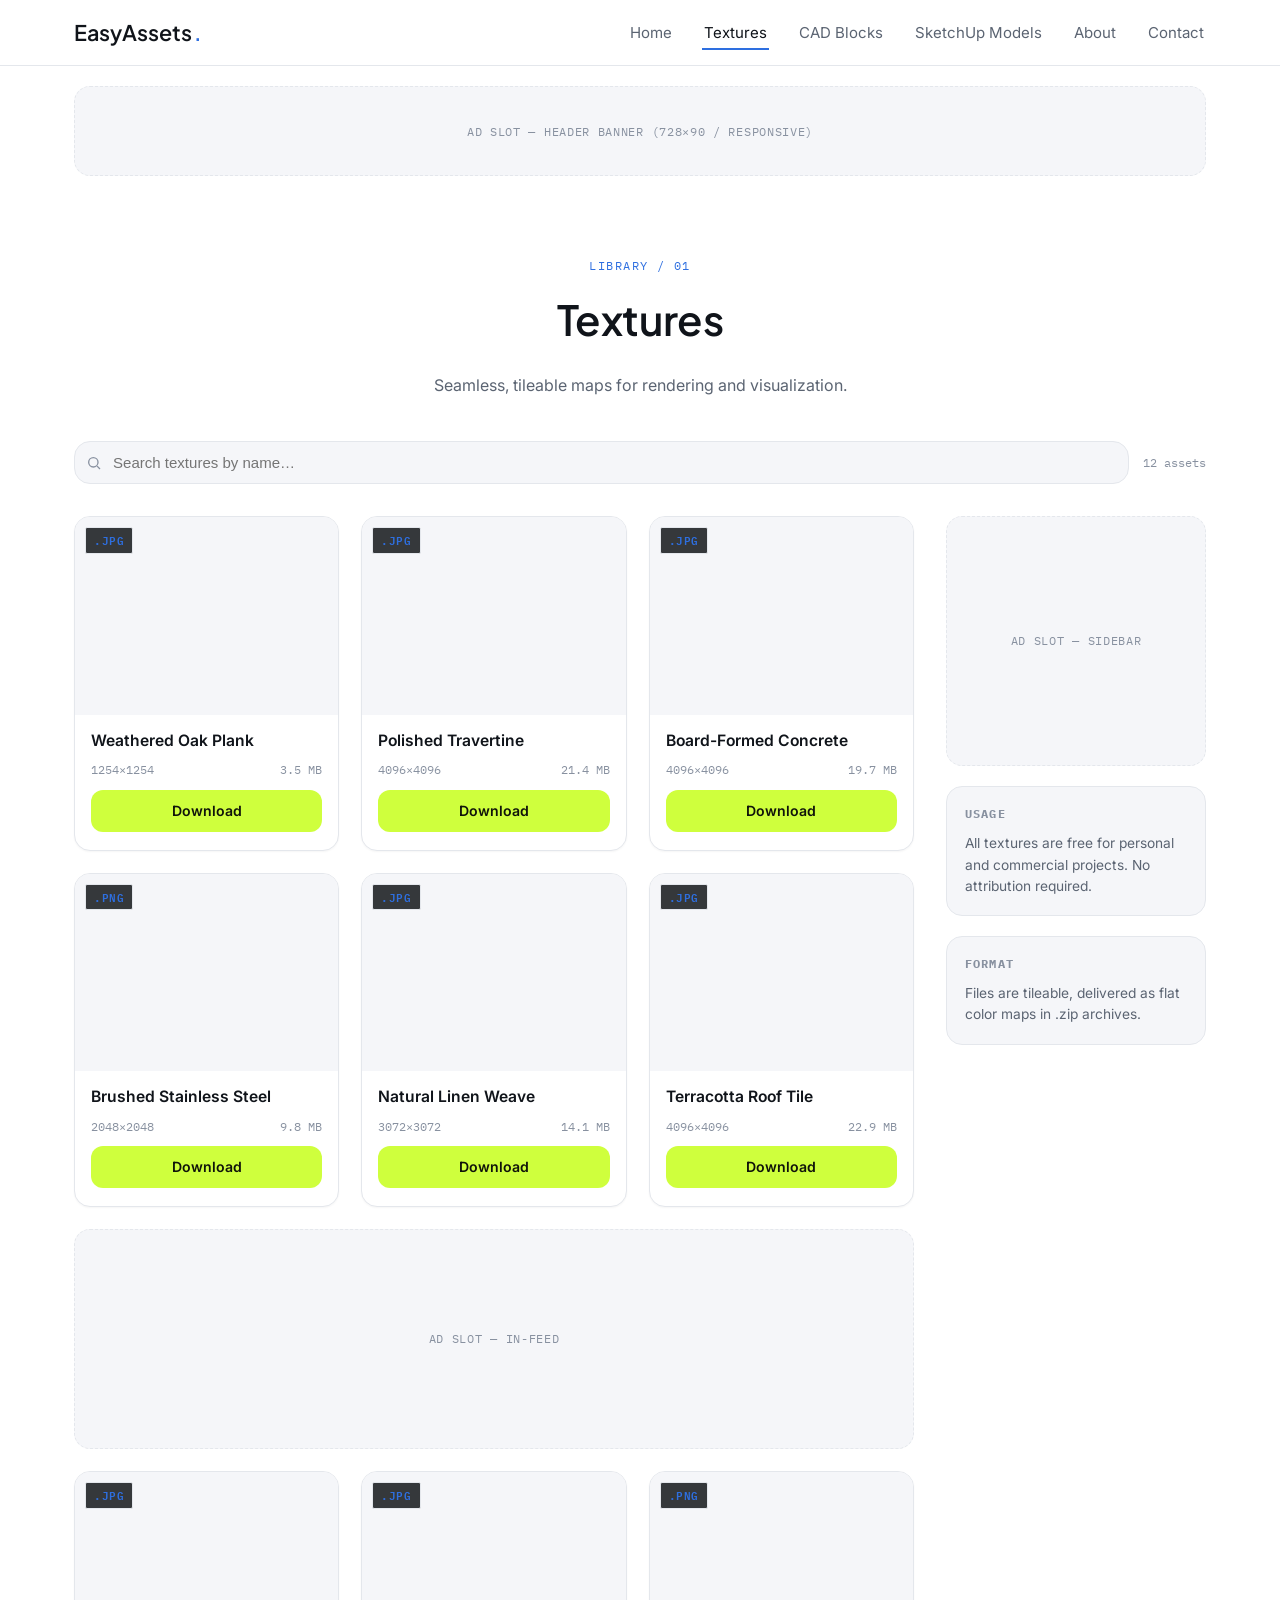
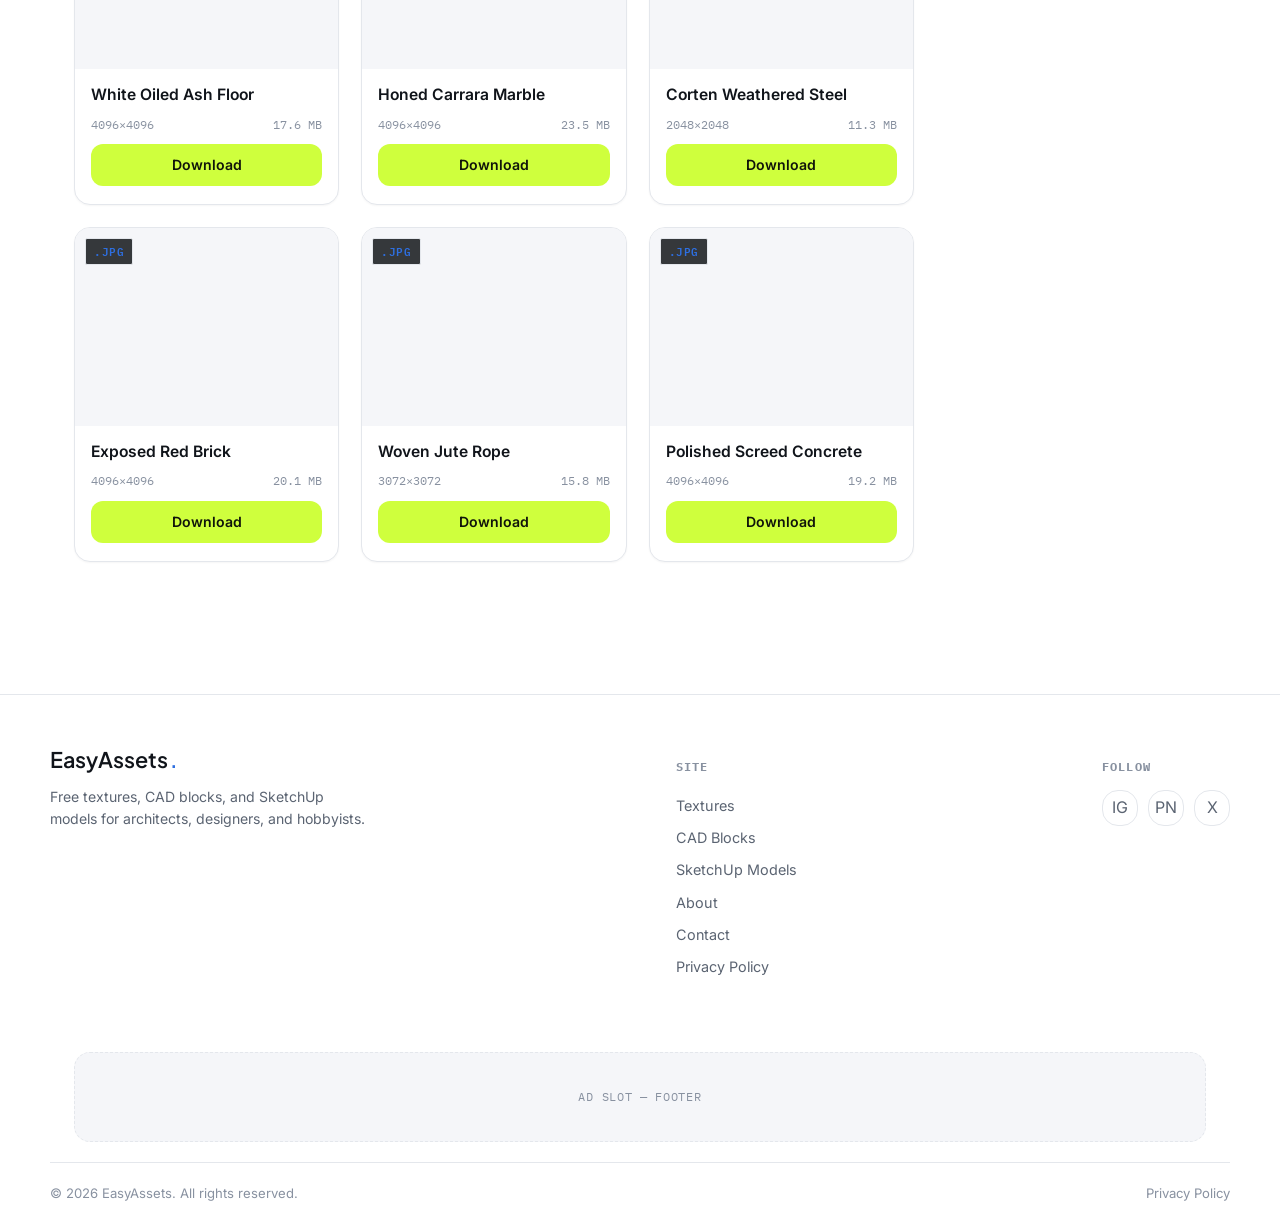
==== commit a048422d: "Add files via upload" ====
--- a/textures.html
+++ b/textures.html
@@ -75,76 +75,76 @@
     <div class="asset-grid" id="assetGrid">
 
       <!-- ASSET CARD START -->
-      <div class="asset-card" data-title="weathered oak plank wood">
-        <div class="asset-thumb">
-          <img data-src="assets/textures/concrete raw.png" alt="Weathered oak plank wood texture" loading="lazy">
+      <div class="asset-card" data-title="concrete raw">
+        <div class="asset-thumb">
+          <img data-src="assets/textures/concrete-raw.png" alt="concrete raw" loading="lazy">
           <span class="asset-format">.JPG</span>
         </div>
         <div class="asset-body">
           <span class="asset-title">Weathered Oak Plank</span>
-          <div class="asset-meta"><span>4096×4096</span><span>18.2 MB</span></div>
-          <a class="asset-download" href="/downloads/wood-oak-plank.zip" download>Download</a>
+          <div class="asset-meta"><span>1254×1254</span><span>3.5 MB</span></div>
+          <a class="asset-download" href="assets/textures/concrete-raw.png" download>Download</a>
         </div>
       </div>
       <!-- ASSET CARD END -->
 
       <div class="asset-card" data-title="polished travertine stone">
         <div class="asset-thumb">
-          <img data-src="/assets/thumbnails/stone-travertine.jpg" alt="Polished travertine stone texture" loading="lazy">
+          <img data-src="assets/thumbnails/stone-travertine.jpg" alt="Polished travertine stone texture" loading="lazy">
           <span class="asset-format">.JPG</span>
         </div>
         <div class="asset-body">
           <span class="asset-title">Polished Travertine</span>
           <div class="asset-meta"><span>4096×4096</span><span>21.4 MB</span></div>
-          <a class="asset-download" href="/downloads/stone-travertine.zip" download>Download</a>
+          <a class="asset-download" href="downloads/stone-travertine.zip" download>Download</a>
         </div>
       </div>
 
       <div class="asset-card" data-title="raw board formed concrete">
         <div class="asset-thumb">
-          <img data-src="/assets/thumbnails/concrete-board-formed.jpg" alt="Raw board-formed concrete texture" loading="lazy">
+          <img data-src="assets/thumbnails/concrete-board-formed.jpg" alt="Raw board-formed concrete texture" loading="lazy">
           <span class="asset-format">.JPG</span>
         </div>
         <div class="asset-body">
           <span class="asset-title">Board-Formed Concrete</span>
           <div class="asset-meta"><span>4096×4096</span><span>19.7 MB</span></div>
-          <a class="asset-download" href="/downloads/concrete-board-formed.zip" download>Download</a>
+          <a class="asset-download" href="downloads/concrete-board-formed.zip" download>Download</a>
         </div>
       </div>
 
       <div class="asset-card" data-title="brushed stainless steel metal">
         <div class="asset-thumb">
-          <img data-src="/assets/thumbnails/metal-brushed-steel.jpg" alt="Brushed stainless steel texture" loading="lazy">
+          <img data-src="assets/thumbnails/metal-brushed-steel.jpg" alt="Brushed stainless steel texture" loading="lazy">
           <span class="asset-format">.PNG</span>
         </div>
         <div class="asset-body">
           <span class="asset-title">Brushed Stainless Steel</span>
           <div class="asset-meta"><span>2048×2048</span><span>9.8 MB</span></div>
-          <a class="asset-download" href="/downloads/metal-brushed-steel.zip" download>Download</a>
+          <a class="asset-download" href="downloads/metal-brushed-steel.zip" download>Download</a>
         </div>
       </div>
 
       <div class="asset-card" data-title="natural linen fabric weave">
         <div class="asset-thumb">
-          <img data-src="/assets/thumbnails/fabric-linen-weave.jpg" alt="Natural linen fabric weave texture" loading="lazy">
+          <img data-src="assets/thumbnails/fabric-linen-weave.jpg" alt="Natural linen fabric weave texture" loading="lazy">
           <span class="asset-format">.JPG</span>
         </div>
         <div class="asset-body">
           <span class="asset-title">Natural Linen Weave</span>
           <div class="asset-meta"><span>3072×3072</span><span>14.1 MB</span></div>
-          <a class="asset-download" href="/downloads/fabric-linen-weave.zip" download>Download</a>
+          <a class="asset-download" href="downloads/fabric-linen-weave.zip" download>Download</a>
         </div>
       </div>
 
       <div class="asset-card" data-title="terracotta clay roof tile">
         <div class="asset-thumb">
-          <img data-src="/assets/thumbnails/tile-terracotta-roof.jpg" alt="Terracotta clay roof tile texture" loading="lazy">
+          <img data-src="assets/thumbnails/tile-terracotta-roof.jpg" alt="Terracotta clay roof tile texture" loading="lazy">
           <span class="asset-format">.JPG</span>
         </div>
         <div class="asset-body">
           <span class="asset-title">Terracotta Roof Tile</span>
           <div class="asset-meta"><span>4096×4096</span><span>22.9 MB</span></div>
-          <a class="asset-download" href="/downloads/tile-terracotta-roof.zip" download>Download</a>
+          <a class="asset-download" href="downloads/tile-terracotta-roof.zip" download>Download</a>
         </div>
       </div>
 
@@ -158,73 +158,73 @@
 
       <div class="asset-card" data-title="white oiled ash wood floor">
         <div class="asset-thumb">
-          <img data-src="/assets/thumbnails/wood-ash-white-oil.jpg" alt="White oiled ash wood floor texture" loading="lazy">
+          <img data-src="assets/thumbnails/wood-ash-white-oil.jpg" alt="White oiled ash wood floor texture" loading="lazy">
           <span class="asset-format">.JPG</span>
         </div>
         <div class="asset-body">
           <span class="asset-title">White Oiled Ash Floor</span>
           <div class="asset-meta"><span>4096×4096</span><span>17.6 MB</span></div>
-          <a class="asset-download" href="/downloads/wood-ash-white-oil.zip" download>Download</a>
+          <a class="asset-download" href="downloads/wood-ash-white-oil.zip" download>Download</a>
         </div>
       </div>
 
       <div class="asset-card" data-title="honed marble carrara stone">
         <div class="asset-thumb">
-          <img data-src="/assets/thumbnails/stone-carrara-honed.jpg" alt="Honed Carrara marble texture" loading="lazy">
+          <img data-src="assets/thumbnails/stone-carrara-honed.jpg" alt="Honed Carrara marble texture" loading="lazy">
           <span class="asset-format">.JPG</span>
         </div>
         <div class="asset-body">
           <span class="asset-title">Honed Carrara Marble</span>
           <div class="asset-meta"><span>4096×4096</span><span>23.5 MB</span></div>
-          <a class="asset-download" href="/downloads/stone-carrara-honed.zip" download>Download</a>
+          <a class="asset-download" href="downloads/stone-carrara-honed.zip" download>Download</a>
         </div>
       </div>
 
       <div class="asset-card" data-title="corten weathered rusted steel">
         <div class="asset-thumb">
-          <img data-src="/assets/thumbnails/metal-corten-rust.jpg" alt="Corten weathered rusted steel texture" loading="lazy">
+          <img data-src="assets/thumbnails/metal-corten-rust.jpg" alt="Corten weathered rusted steel texture" loading="lazy">
           <span class="asset-format">.PNG</span>
         </div>
         <div class="asset-body">
           <span class="asset-title">Corten Weathered Steel</span>
           <div class="asset-meta"><span>2048×2048</span><span>11.3 MB</span></div>
-          <a class="asset-download" href="/downloads/metal-corten-rust.zip" download>Download</a>
+          <a class="asset-download" href="downloads/metal-corten-rust.zip" download>Download</a>
         </div>
       </div>
 
       <div class="asset-card" data-title="exposed red brick wall">
         <div class="asset-thumb">
-          <img data-src="/assets/thumbnails/brick-exposed-red.jpg" alt="Exposed red brick wall texture" loading="lazy">
+          <img data-src="assets/thumbnails/brick-exposed-red.jpg" alt="Exposed red brick wall texture" loading="lazy">
           <span class="asset-format">.JPG</span>
         </div>
         <div class="asset-body">
           <span class="asset-title">Exposed Red Brick</span>
           <div class="asset-meta"><span>4096×4096</span><span>20.1 MB</span></div>
-          <a class="asset-download" href="/downloads/brick-exposed-red.zip" download>Download</a>
+          <a class="asset-download" href="downloads/brick-exposed-red.zip" download>Download</a>
         </div>
       </div>
 
       <div class="asset-card" data-title="woven jute rope carpet">
         <div class="asset-thumb">
-          <img data-src="/assets/thumbnails/fabric-jute-rope.jpg" alt="Woven jute rope carpet texture" loading="lazy">
+          <img data-src="assets/thumbnails/fabric-jute-rope.jpg" alt="Woven jute rope carpet texture" loading="lazy">
           <span class="asset-format">.JPG</span>
         </div>
         <div class="asset-body">
           <span class="asset-title">Woven Jute Rope</span>
           <div class="asset-meta"><span>3072×3072</span><span>15.8 MB</span></div>
-          <a class="asset-download" href="/downloads/fabric-jute-rope.zip" download>Download</a>
+          <a class="asset-download" href="downloads/fabric-jute-rope.zip" download>Download</a>
         </div>
       </div>
 
       <div class="asset-card" data-title="polished screed concrete floor">
         <div class="asset-thumb">
-          <img data-src="/assets/thumbnails/concrete-polished-screed.jpg" alt="Polished screed concrete floor texture" loading="lazy">
+          <img data-src="assets/thumbnails/concrete-polished-screed.jpg" alt="Polished screed concrete floor texture" loading="lazy">
           <span class="asset-format">.JPG</span>
         </div>
         <div class="asset-body">
           <span class="asset-title">Polished Screed Concrete</span>
           <div class="asset-meta"><span>4096×4096</span><span>19.2 MB</span></div>
-          <a class="asset-download" href="/downloads/concrete-polished-screed.zip" download>Download</a>
+          <a class="asset-download" href="downloads/concrete-polished-screed.zip" download>Download</a>
         </div>
       </div>
 
